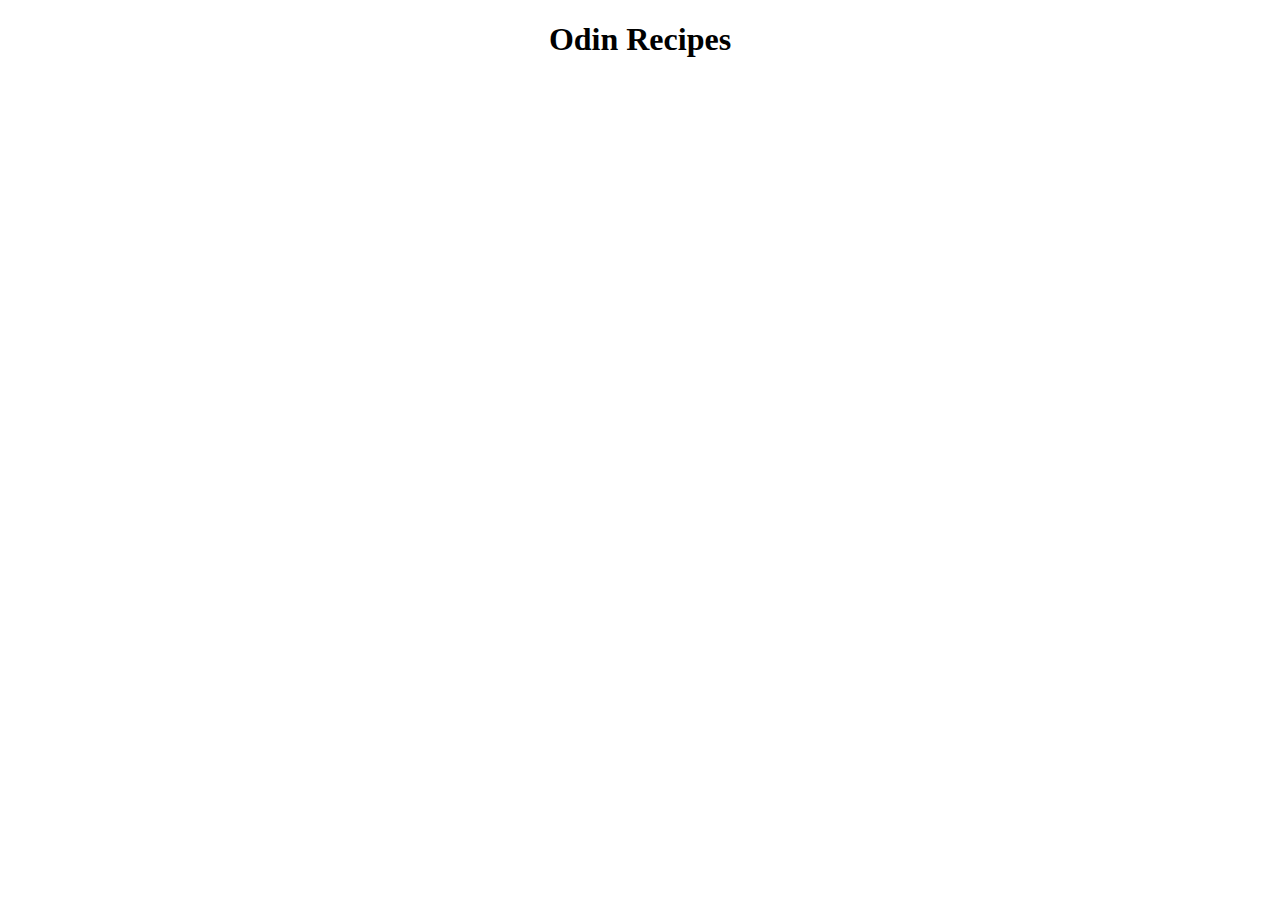
==== index.html @ 39998116 "index.html file created" ====
<!DOCTYPE html>
<html lang="en">
<head>
    <meta charset="UTF-8">
    <meta name="viewport" content="width=device-width, initial-scale=1.0">
    <title>Document</title>
</head>
<body>
    <h1><center>Odin Recipes</center></h1>
</body>
</html>
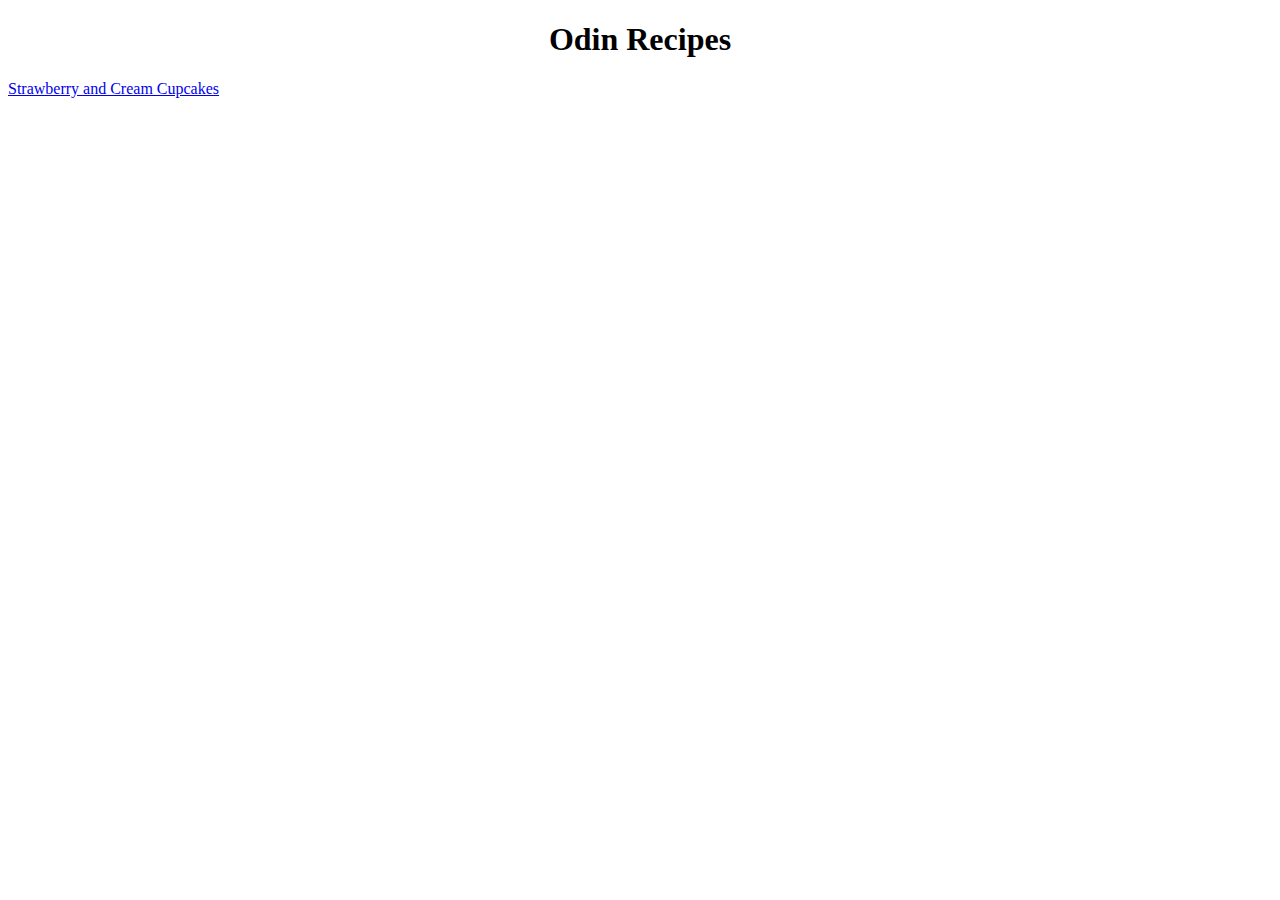
==== commit 9b649cfd: "create link to Strawberry and Cream file on index.html" ====
--- a/index.html
+++ b/index.html
@@ -7,5 +7,6 @@
 </head>
 <body>
     <h1><center>Odin Recipes</center></h1>
+    <a href="./recipes/StrawberryCreamCupcakes.html">Strawberry and Cream Cupcakes</a>
 </body>
 </html>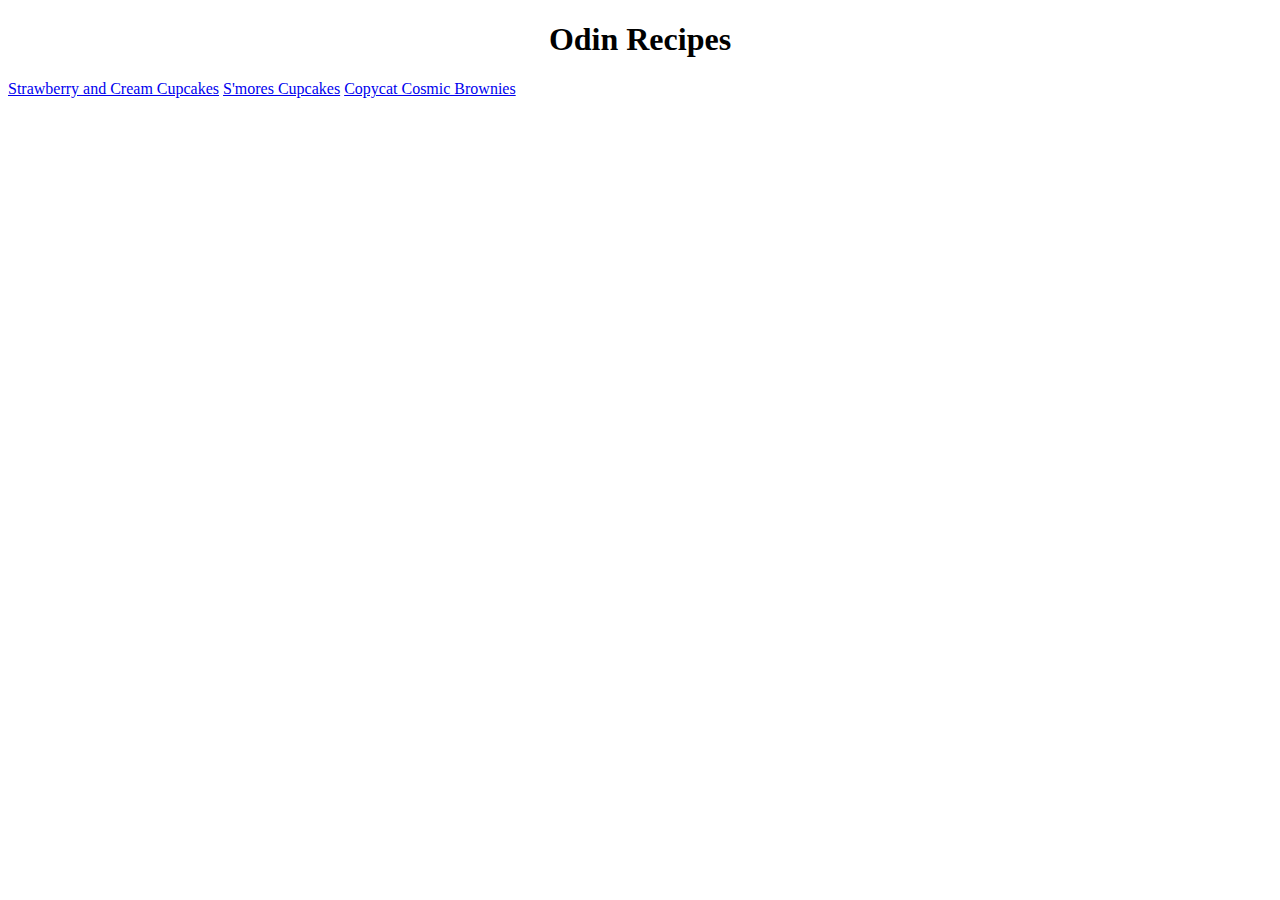
==== commit 058d265d: "add smores recipe file and brownies recipe file. Add links to new files in index.html" ====
--- a/index.html
+++ b/index.html
@@ -8,5 +8,7 @@
 <body>
     <h1><center>Odin Recipes</center></h1>
     <a href="./recipes/StrawberryCreamCupcakes.html">Strawberry and Cream Cupcakes</a>
+    <a href="./recipes/smores.html">S'mores Cupcakes</a>
+    <a href="./recipes/cpycatcosmicbrownies.html">Copycat Cosmic Brownies</a>
 </body>
 </html>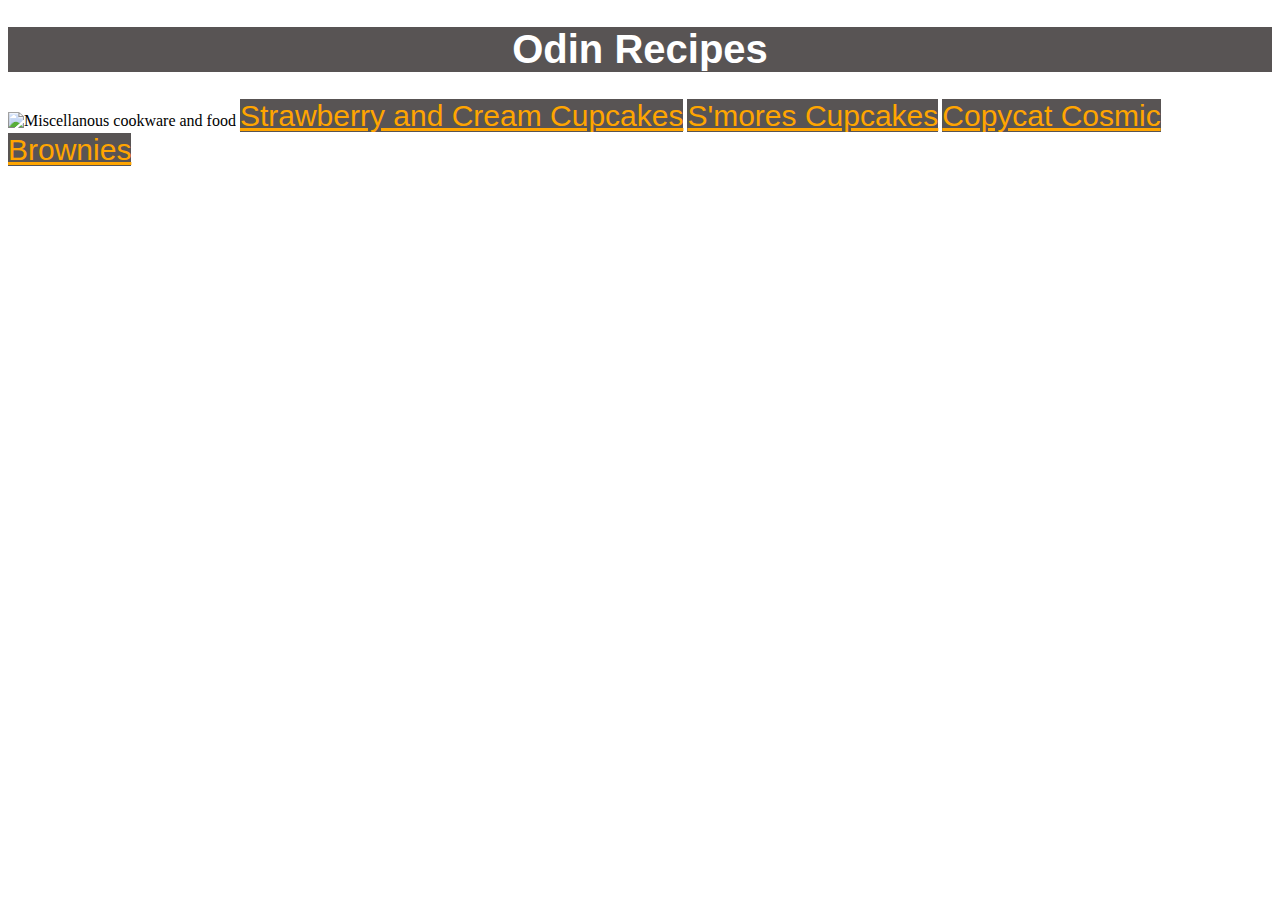
==== commit d88bff61: "make stylesheet and edit index html" ====
--- a/index.html
+++ b/index.html
@@ -4,9 +4,11 @@
     <meta charset="UTF-8">
     <meta name="viewport" content="width=device-width, initial-scale=1.0">
     <title>Document</title>
+    <link rel="stylesheet" href="style.css">
 </head>
 <body>
     <h1><center>Odin Recipes</center></h1>
+    <img src="https://encrypted-tbn0.gstatic.com/images?q=tbn:ANd9GcQE3D412q4_Gt4NAuwrR0HmjQ-YKww0bSSipQ&s" alt="Miscellanous cookware and food">
     <a href="./recipes/StrawberryCreamCupcakes.html">Strawberry and Cream Cupcakes</a>
     <a href="./recipes/smores.html">S'mores Cupcakes</a>
     <a href="./recipes/cpycatcosmicbrownies.html">Copycat Cosmic Brownies</a>
--- a/style.css
+++ b/style.css
@@ -0,0 +1,21 @@
+
+body img {
+    max-width:100%;
+    height: auto;
+}
+
+body h1 {
+    background-color: rgba(35, 30, 30, 0.759);
+    color: white;
+    font-size: 40px;
+    font-family: 'Franklin Gothic Medium', 'Arial Narrow', Arial, sans-serif;
+}
+
+a {
+    background-color: rgba(35, 30, 30, 0.759);
+    color: orange;
+    text-align: center;
+    font-size: 30px;
+    font-family:'Franklin Gothic Medium', 'Arial Narrow', Arial, sans-serif
+}
+
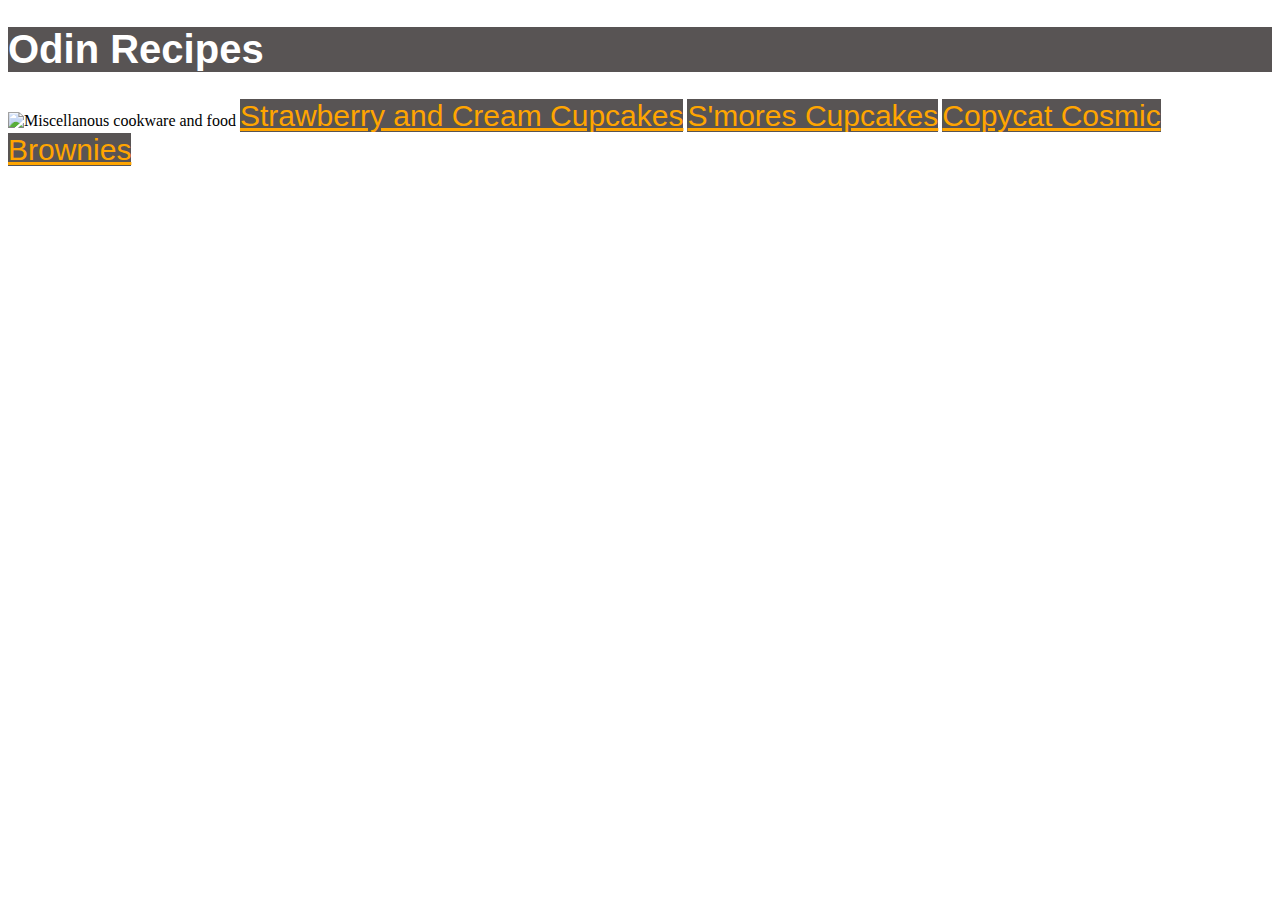
==== commit eb4e8182: "modify html and css sheet to set image to fill container" ====
--- a/index.html
+++ b/index.html
@@ -7,7 +7,7 @@
     <link rel="stylesheet" href="style.css">
 </head>
 <body>
-    <h1><center>Odin Recipes</center></h1>
+    <h1>Odin Recipes</h1>
     <img src="https://encrypted-tbn0.gstatic.com/images?q=tbn:ANd9GcQE3D412q4_Gt4NAuwrR0HmjQ-YKww0bSSipQ&s" alt="Miscellanous cookware and food">
     <a href="./recipes/StrawberryCreamCupcakes.html">Strawberry and Cream Cupcakes</a>
     <a href="./recipes/smores.html">S'mores Cupcakes</a>
--- a/style.css
+++ b/style.css
@@ -1,6 +1,6 @@
 
 body img {
-    max-width:100%;
+    width: 100%;
     height: auto;
 }
 
